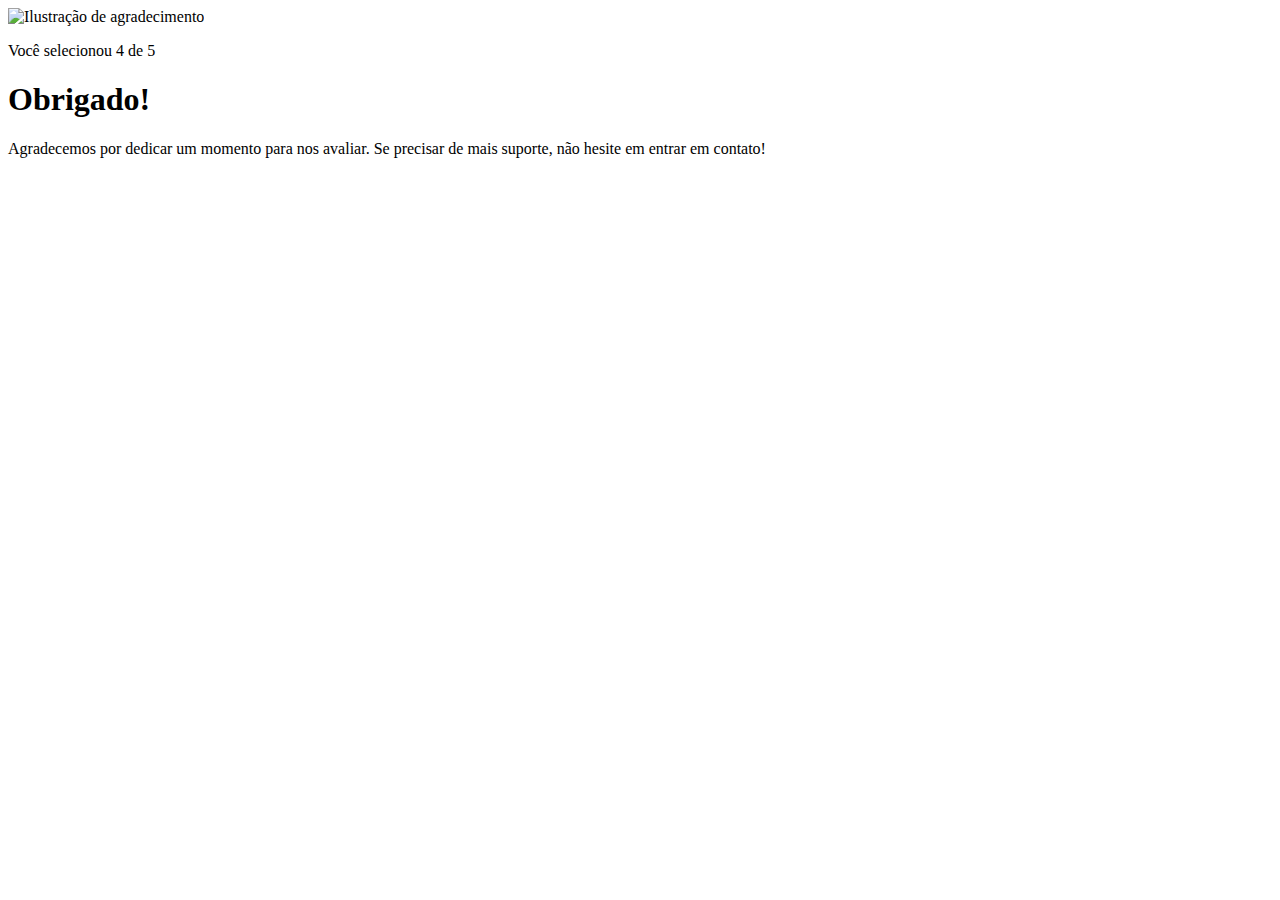
==== pages/agradecimento.html @ 34f8d521 "sexto commit html , primeiro do html agradecimento e css agradecimento" ====
<!DOCTYPE html>
<html lang="en">
<head>
    <meta charset="UTF-8">
    <meta name="viewport" content="width=device-width, initial-scale=1.0">
    <link rel="stylesheet" href="agradecimento.css">
    <title>Feedback - agradecimento</title>
</head>
<body>
    <div class="card">
        <img src="../images/illustration-thank-you.svg" alt="Ilustração de agradecimento">

        <p>Você selecionou 4 de 5</p>

        <h1>Obrigado!</h1>

        <p>Agradecemos por dedicar um momento para nos avaliar. Se precisar de mais suporte, não hesite em entrar em contato!</p>
    </div>
</body>
</html>
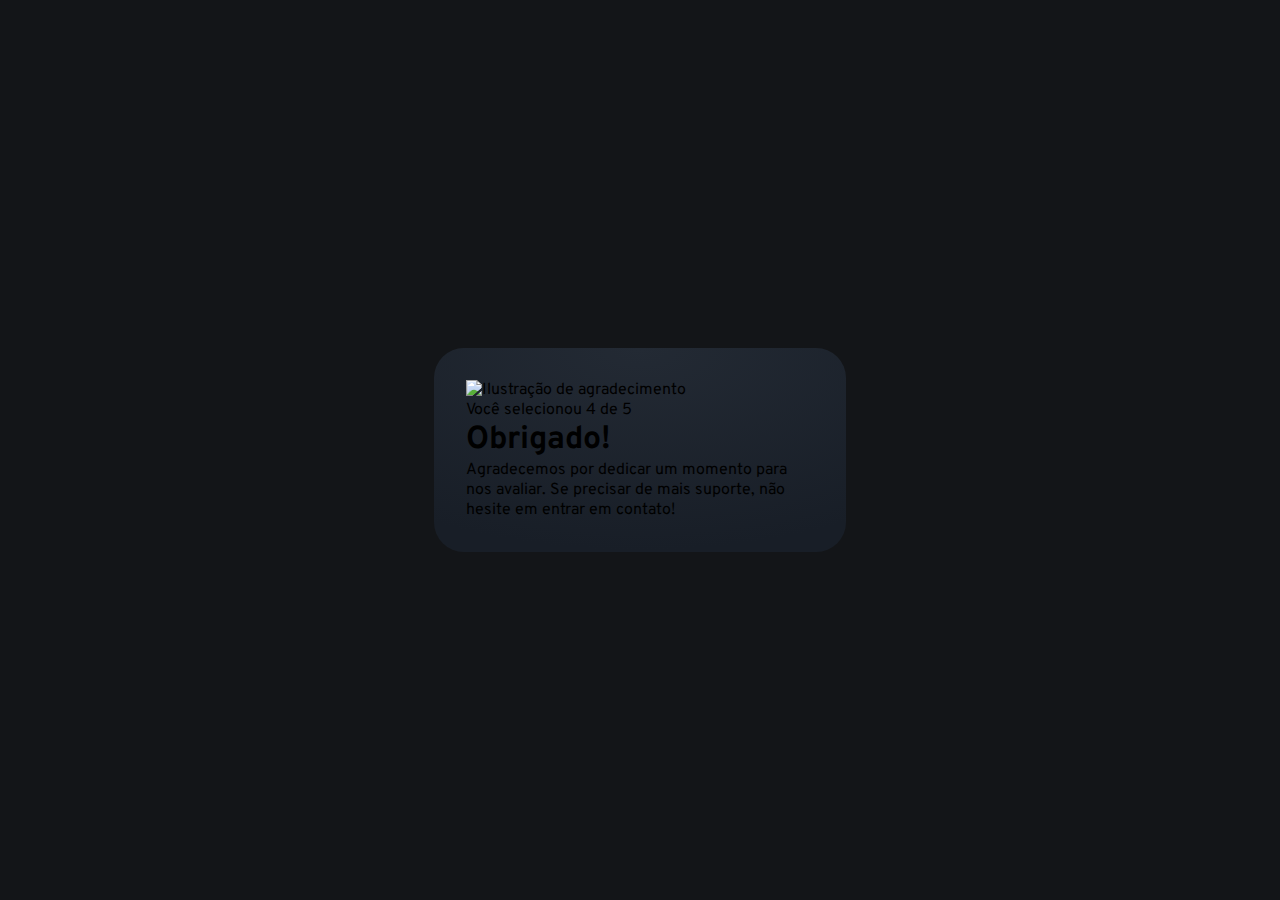
==== commit efe3b60a: "segundo commit do agradecimento html e agradecimento css" ====
--- a/pages/agradecimento.html
+++ b/pages/agradecimento.html
@@ -4,6 +4,9 @@
     <meta charset="UTF-8">
     <meta name="viewport" content="width=device-width, initial-scale=1.0">
     <link rel="stylesheet" href="agradecimento.css">
+    <link rel="preconnect" href="https://fonts.googleapis.com">
+    <link rel="preconnect" href="https://fonts.gstatic.com" crossorigin>
+    <link href="https://fonts.googleapis.com/css2?family=Overpass:ital,wght@0,100..900;1,100..900&display=swap" rel="stylesheet">
     <title>Feedback - agradecimento</title>
 </head>
 <body>
--- a/pages/agradecimento.css
+++ b/pages/agradecimento.css
@@ -0,0 +1,32 @@
+* {
+    margin: 0;
+    padding: 0;
+    box-sizing: border-box;
+    font-family: "Overpass", sans-serif;
+    -webkit-font-smoothing: antialiased;
+}
+
+:root {
+    --dark-blue: #262e38;
+    --light-gray:#969fad;
+    --medium-gray: #7c8798;
+    --orange:#fc7614;
+    --very-dark-blue: #131518;
+    --white:#fff;
+    --black-gradient:radial-gradient(98.96% 98.96% at 50% 0%, #232a34 0%, #181e27 100%);
+}
+
+body {
+    background-color: var(--very-dark-blue);
+    height: 100svh;
+    display: flex;
+    justify-content: center;
+    align-items: center;
+}
+
+.card {
+    background: var(--black-gradient);
+    max-width: 412px;
+    padding: 32px;
+    border-radius: 30px;
+}
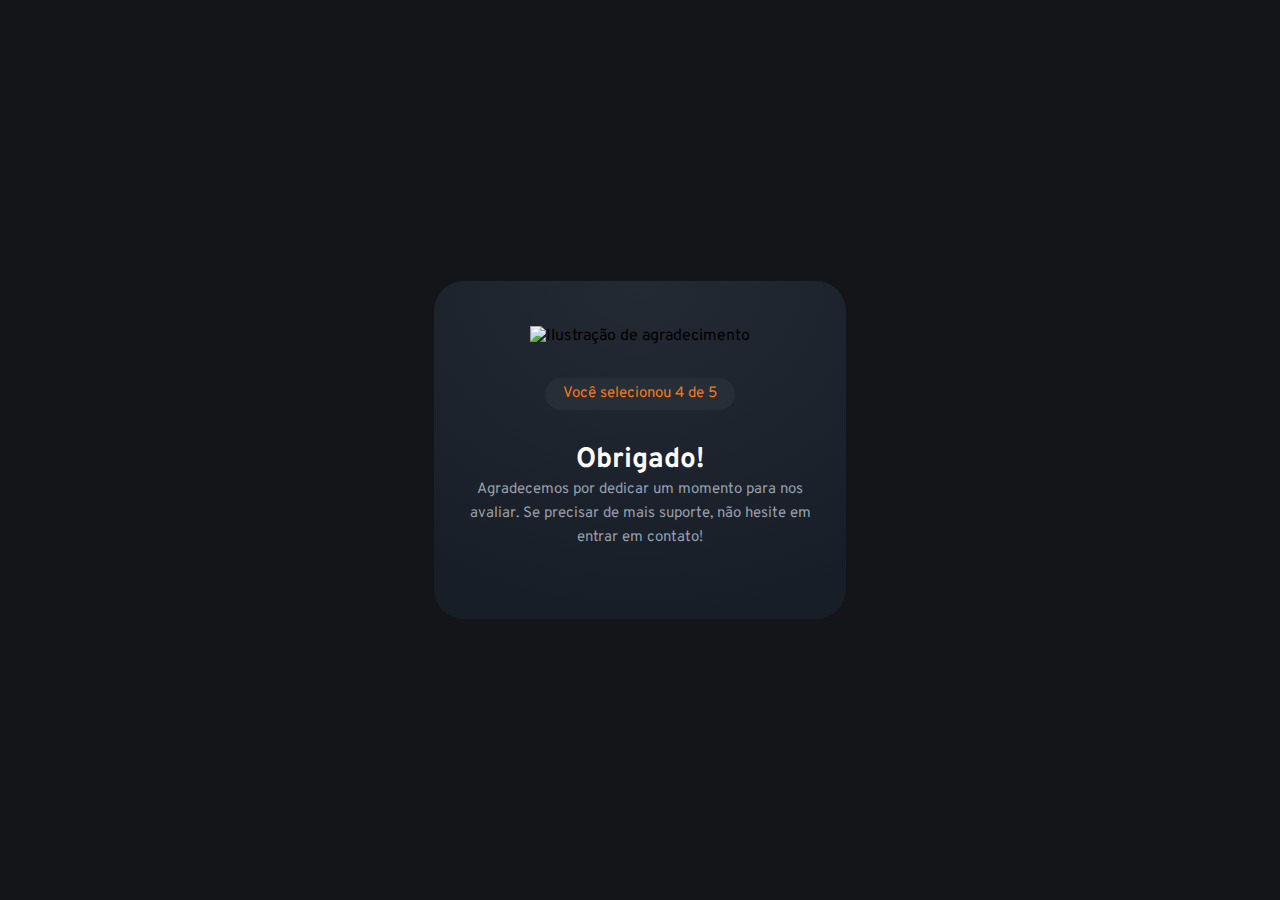
==== commit 5668f4e9: "terceiro commit agradecimento html e quarto agradecimento css" ====
--- a/pages/agradecimento.html
+++ b/pages/agradecimento.html
@@ -13,7 +13,7 @@
     <div class="card">
         <img src="../images/illustration-thank-you.svg" alt="Ilustração de agradecimento">
 
-        <p>Você selecionou 4 de 5</p>
+        <p class="paragrafo_nota">Você selecionou 4 de 5</p>
 
         <h1>Obrigado!</h1>
 
--- a/pages/agradecimento.css
+++ b/pages/agradecimento.css
@@ -26,7 +26,35 @@
 
 .card {
     background: var(--black-gradient);
+    text-align: center;
     max-width: 412px;
-    padding: 32px;
+    padding: 45px 32px;
     border-radius: 30px;
 }
+
+.card img {
+    margin-bottom: 32px;
+}
+
+.card .paragrafo_nota {
+    background-color: var(--dark-blue);
+    width: fit-content;
+    margin-inline: auto;
+    padding: 4px 18px;
+    border-radius: 22px;
+    font-size: 15px;
+    color: var(--orange);
+    margin-bottom: 32px;
+}
+
+.card h1 {
+    color: var(--white);
+    font-size: 28px;
+}
+
+.card p {
+    color: var(--light-gray);
+    font-size: 15px;
+    line-height: 24px;
+    margin-bottom: 24px;
+}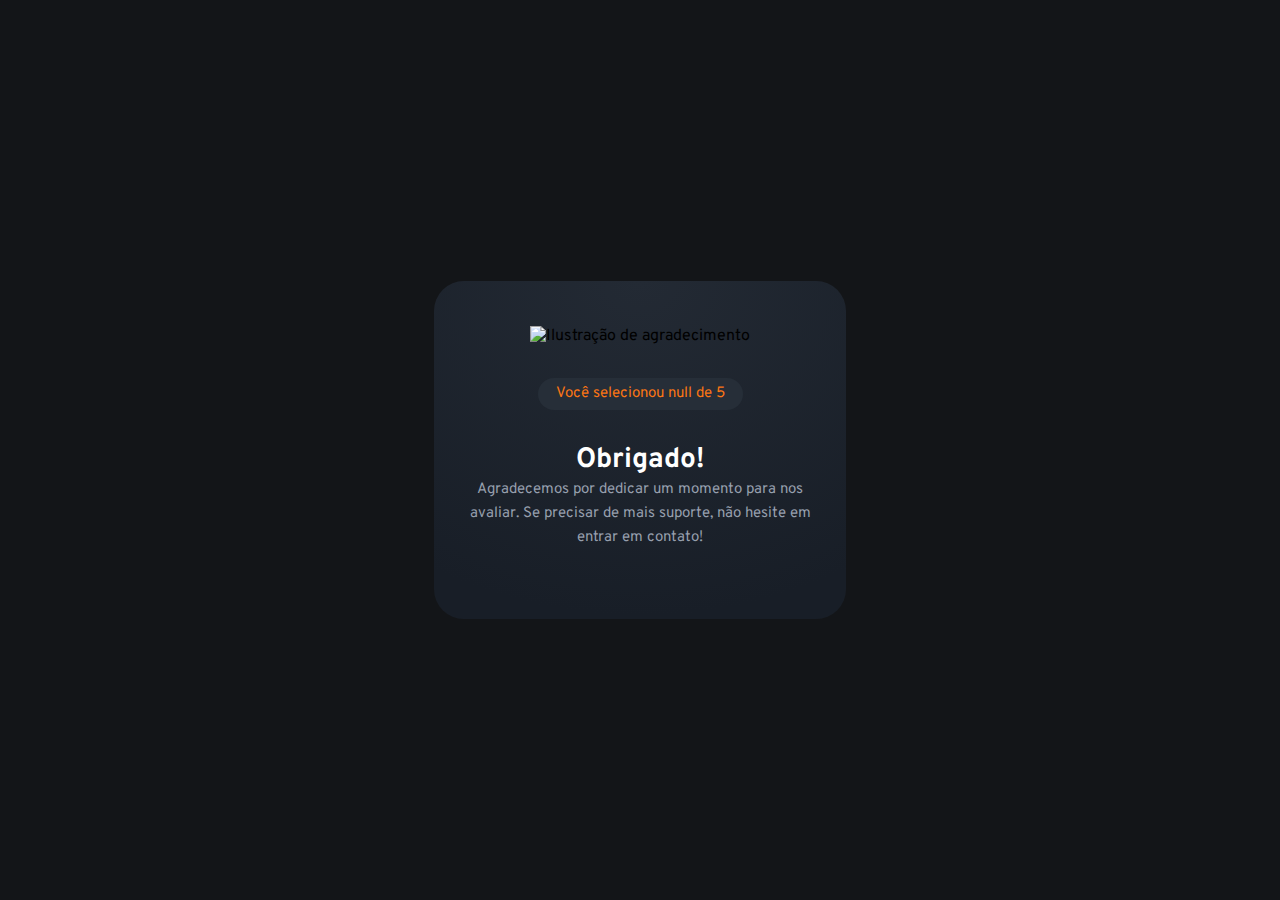
==== commit 84de4a7d: "jvscript do agradecimento" ====
--- a/pages/agradecimento.html
+++ b/pages/agradecimento.html
@@ -4,6 +4,7 @@
     <meta charset="UTF-8">
     <meta name="viewport" content="width=device-width, initial-scale=1.0">
     <link rel="stylesheet" href="agradecimento.css">
+    <script src="./agradecimento.js" defer></script>
     <link rel="preconnect" href="https://fonts.googleapis.com">
     <link rel="preconnect" href="https://fonts.gstatic.com" crossorigin>
     <link href="https://fonts.googleapis.com/css2?family=Overpass:ital,wght@0,100..900;1,100..900&display=swap" rel="stylesheet">
